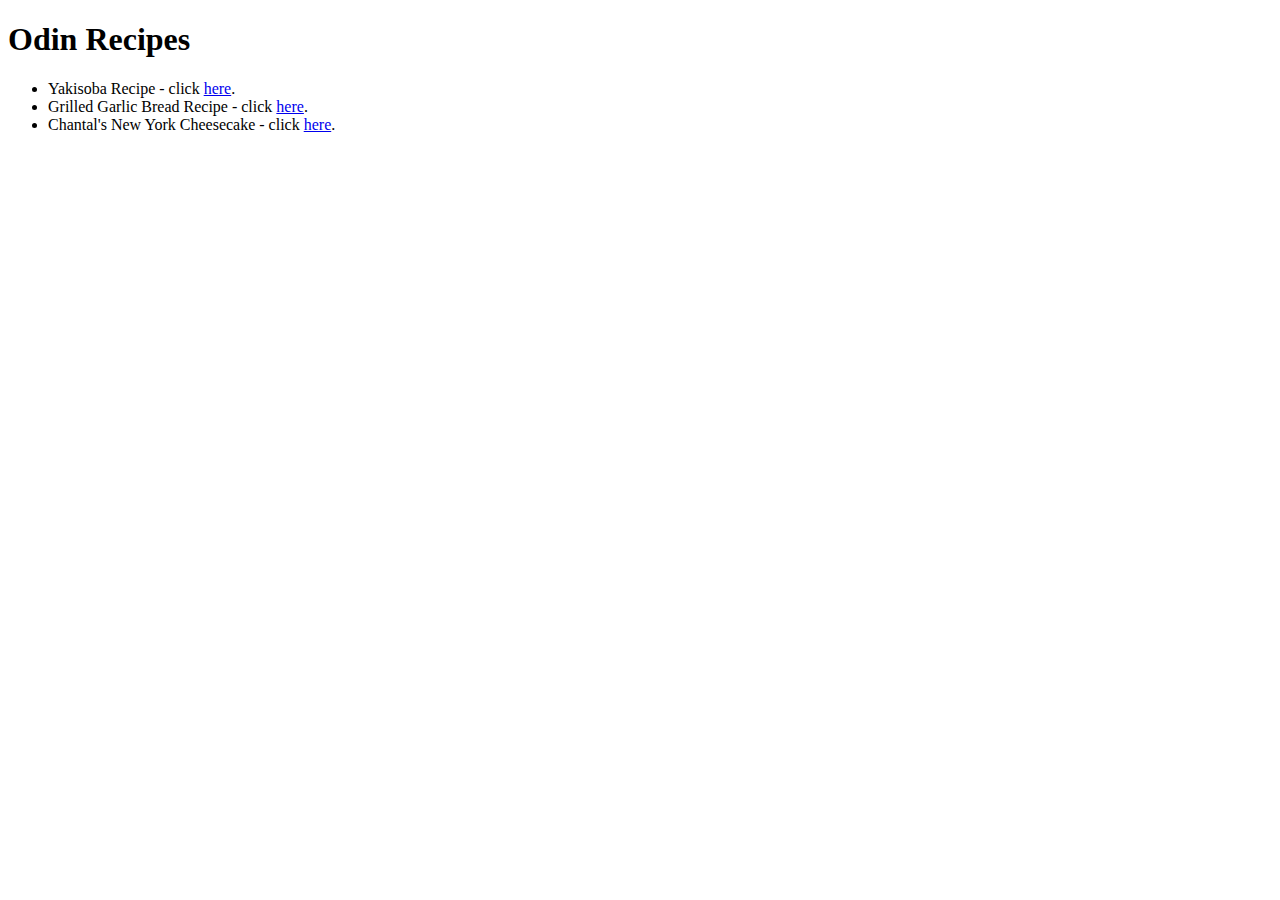
==== index.html @ 6d2a086b "Recipe test from Odin Project html" ====
<!DOCTYPE html>
<html lang="en">
    <head>
        <meta charset="UTF-8">
        <title> Odin Recipe test</title>
    </head>
    <body>
        <h1>Odin Recipes</h1>      
        <ul>
            <li>Yakisoba Recipe - click <a href="../odin-recipes/yakisoba.html">here</a>.</li>
            <li>Grilled Garlic Bread Recipe - click <a href="../odin-recipes/grilled-garlic-bread.html">here</a>.</li>
            <li>Chantal's New York Cheesecake - click <a href="../odin-recipes/chantals-new-york-cheesecake.html">here</a>.</li>
        </ul>
    </body>
</html>
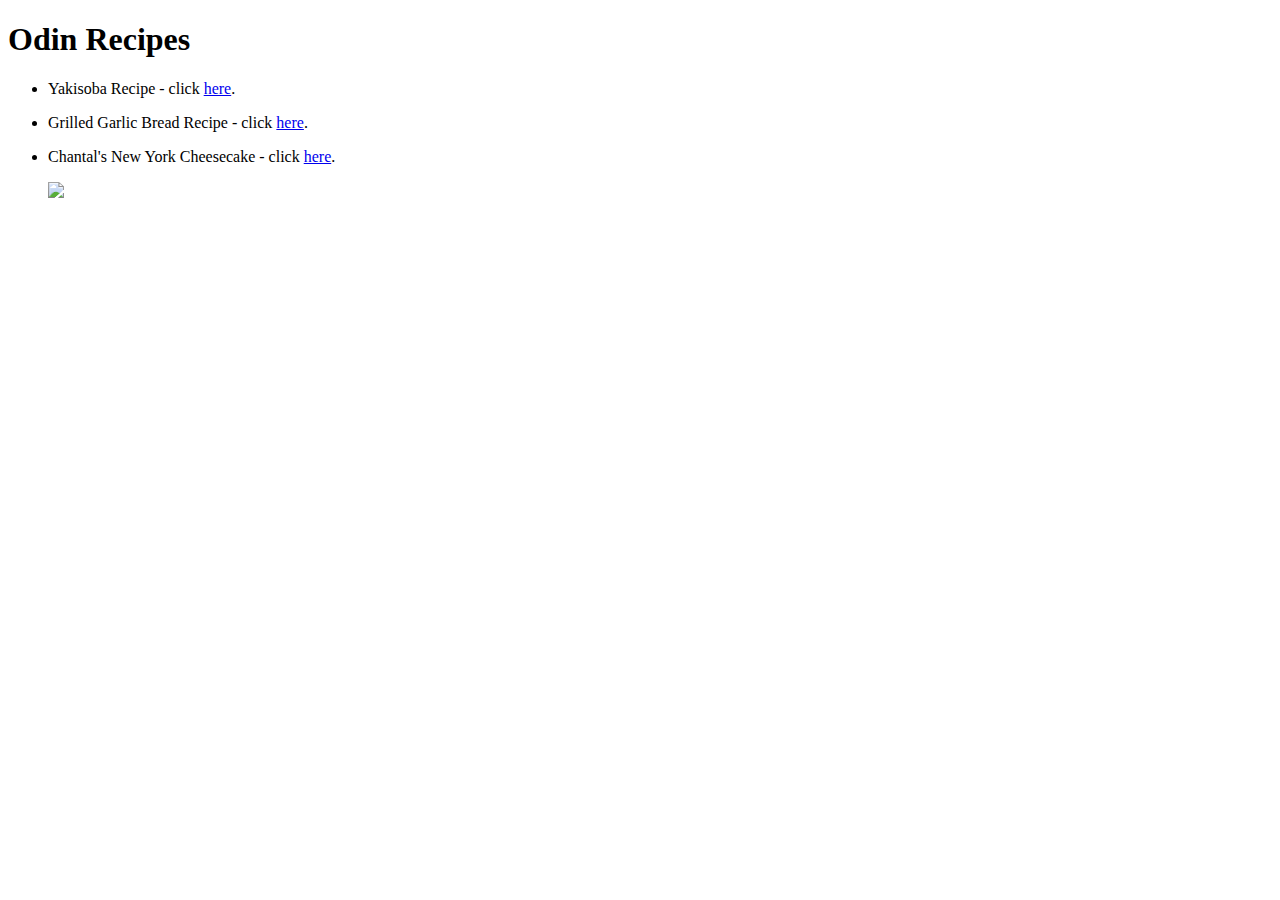
==== commit 7dd54b06: "Apply new changes to the current webpage." ====
--- a/index.html
+++ b/index.html
@@ -3,13 +3,18 @@
     <head>
         <meta charset="UTF-8">
         <title> Odin Recipe test</title>
+        <link rel="stylesheet" href="../odin-recipes/styles_of_the_page.css">
     </head>
     <body>
-        <h1>Odin Recipes</h1>      
+        <h1 class="title">Odin Recipes</h1>      
         <ul>
-            <li>Yakisoba Recipe - click <a href="../odin-recipes/yakisoba.html">here</a>.</li>
-            <li>Grilled Garlic Bread Recipe - click <a href="../odin-recipes/grilled-garlic-bread.html">here</a>.</li>
-            <li>Chantal's New York Cheesecake - click <a href="../odin-recipes/chantals-new-york-cheesecake.html">here</a>.</li>
+            <li class="first">Yakisoba Recipe - click <a href="../odin-recipes/yakisoba.html">here</a>.</li>
+            <p></p>
+            <li class="second">Grilled Garlic Bread Recipe - click <a href="../odin-recipes/grilled-garlic-bread.html">here</a>.</li>
+            <p></p>
+            <li class="third">Chantal's New York Cheesecake - click <a href="../odin-recipes/chantals-new-york-cheesecake.html">here</a>.</li>
+            <p></p>
+            <img class="gifnumber1" src="../odin-recipes/dmanthatsgood.gif">
         </ul>
     </body>
 </html>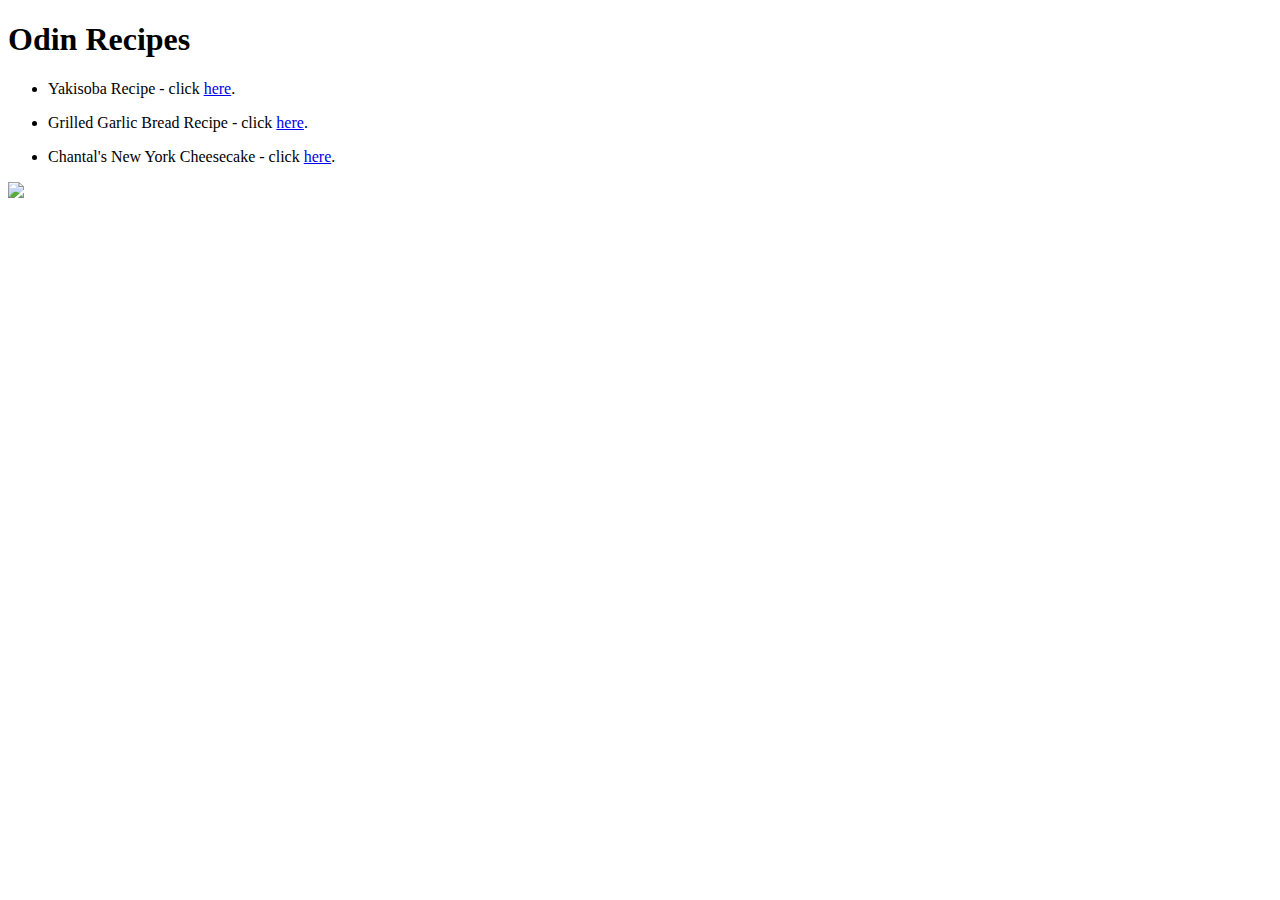
==== commit b4768a99: "New updates including a gif background." ====
--- a/index.html
+++ b/index.html
@@ -4,17 +4,19 @@
         <meta charset="UTF-8">
         <title> Odin Recipe test</title>
         <link rel="stylesheet" href="../odin-recipes/styles_of_the_page.css">
+        
     </head>
     <body>
-        <h1 class="title">Odin Recipes</h1>      
-        <ul>
-            <li class="first">Yakisoba Recipe - click <a href="../odin-recipes/yakisoba.html">here</a>.</li>
-            <p></p>
-            <li class="second">Grilled Garlic Bread Recipe - click <a href="../odin-recipes/grilled-garlic-bread.html">here</a>.</li>
-            <p></p>
-            <li class="third">Chantal's New York Cheesecake - click <a href="../odin-recipes/chantals-new-york-cheesecake.html">here</a>.</li>
-            <p></p>
-            <img class="gifnumber1" src="../odin-recipes/dmanthatsgood.gif">
-        </ul>
+        <div class="background_gif_index">
+            <h1 class="title">Odin Recipes</h1>      
+            <ul>
+                <li class="first">Yakisoba Recipe - click <a href="../odin-recipes/yakisoba.html">here</a>.</li>
+                <p></p>
+                <li class="second">Grilled Garlic Bread Recipe - click <a href="../odin-recipes/grilled-garlic-bread.html">here</a>.</li>
+                <p></p>
+                <li class="third">Chantal's New York Cheesecake - click <a href="../odin-recipes/chantals-new-york-cheesecake.html">here</a>.</li>
+            </ul>
+                <img class="gifnumber1" src="../odin-recipes/dmanthatsgood.gif">
+        </div>    
     </body>
 </html>